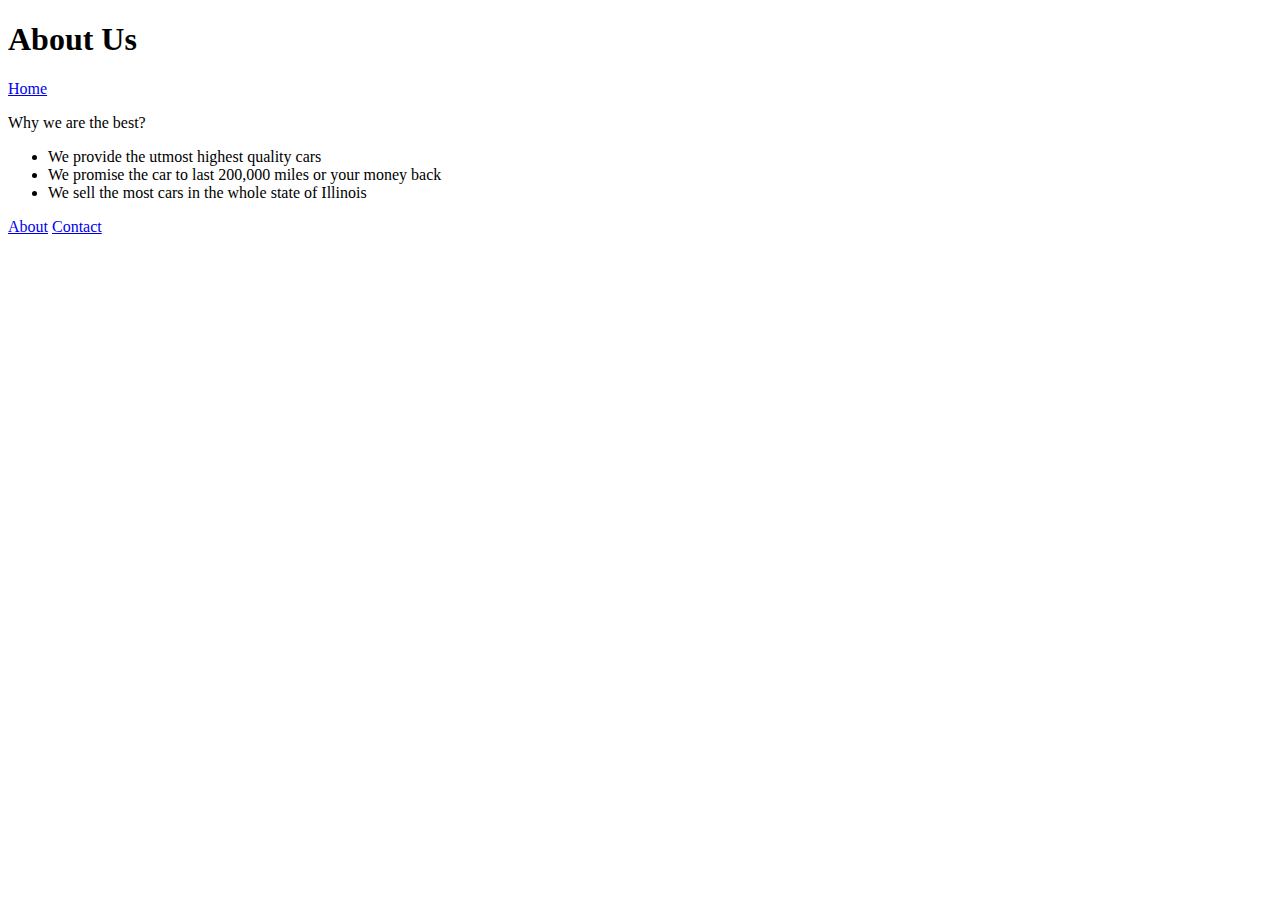
==== about.html @ 889695be "first commit" ====
<!DOCTYPE html>
<html lang="en">
<head>
    <meta charset="UTF-8">
    <meta http-equiv="X-UA-Compatible" content="IE=edge">
    <meta name="viewport" content="width=device-width, initial-scale=1.0">
    <title>Document</title>
</head>
<body>

    <h1>About Us</h1>

    <div>
        <a href="index.html">Home</a>
    </div>

    <div>
        <p>Why we are the best?</p>
    </div>

    <ul>
        <li>We provide the utmost highest quality cars</li>
        <li>We promise the car to last 200,000 miles or your money back</li>
        <li>We sell the most cars in the whole state of Illinois</li>
    </ul>

    <div>
        <a href="about.html">About</a>
        <a href="contact.html">Contact</a>
    </div>
    
</body>
</html>
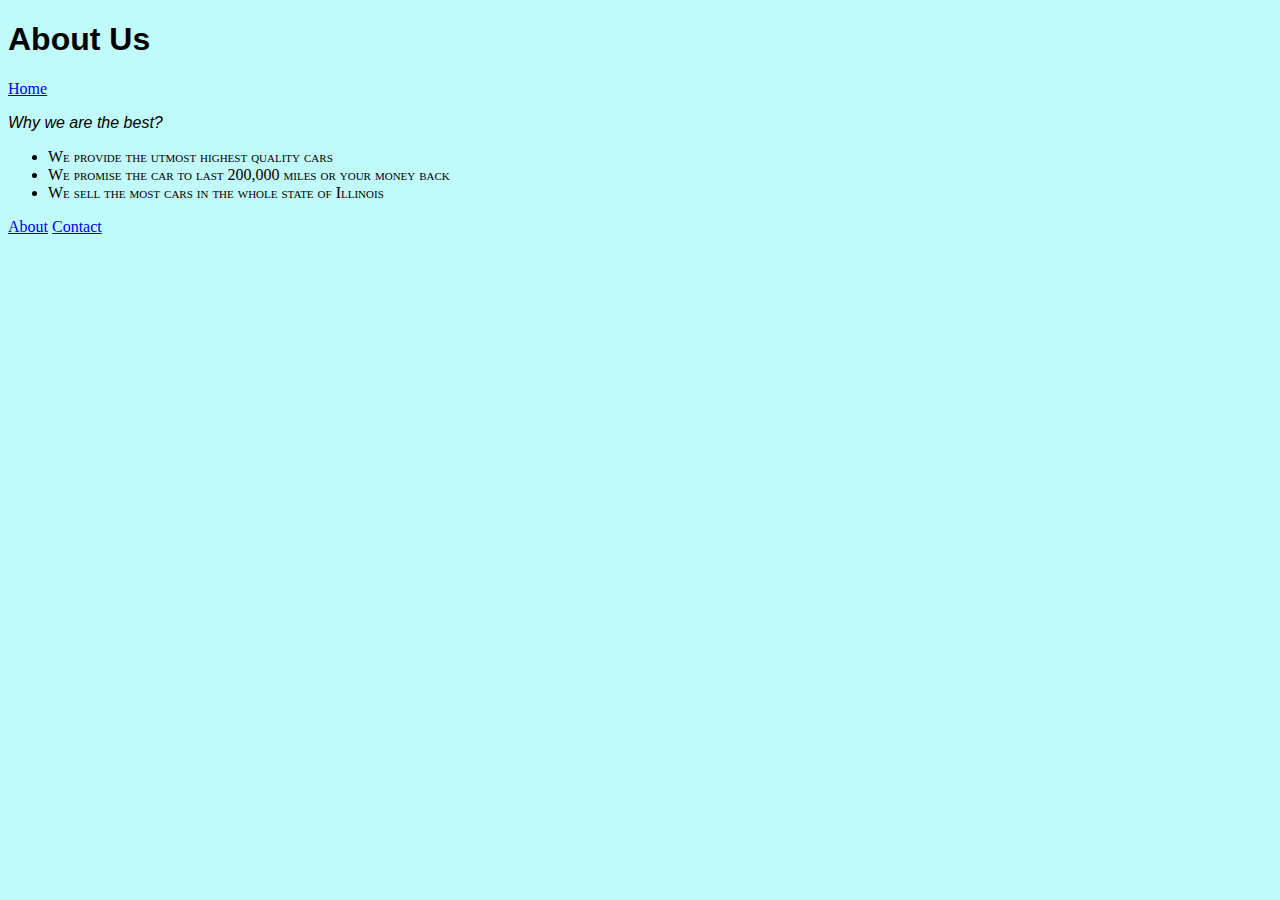
==== commit 4f752e8d: "Second commit" ====
--- a/about.html
+++ b/about.html
@@ -5,13 +5,14 @@
     <meta http-equiv="X-UA-Compatible" content="IE=edge">
     <meta name="viewport" content="width=device-width, initial-scale=1.0">
     <title>Document</title>
+    <link rel="stylesheet" href="Styles.css">
 </head>
 <body>
 
     <h1>About Us</h1>
 
     <div>
-        <a href="index.html">Home</a>
+        <a class="hov2" href="index.html">Home</a>
     </div>
 
     <div>
@@ -25,8 +26,8 @@
     </ul>
 
     <div>
-        <a href="about.html">About</a>
-        <a href="contact.html">Contact</a>
+        <a class="hov2" href="about.html">About</a>
+        <a class="hov2" href="contact.html">Contact</a>
     </div>
     
 </body>
--- a/Styles.css
+++ b/Styles.css
@@ -0,0 +1,60 @@
+body {
+    background-color: rgb(192, 250, 250)
+}
+
+h1 {
+    font-family: Verdana, Geneva, Tahoma, sans-serif;
+}
+
+h3 {
+    font-family: Verdana, Geneva, Tahoma, sans-serif;
+}
+
+#attributes {
+    padding: 20px;
+    border-style: solid;
+    border-width: 3px;
+    margin: 30px;
+    background-color: rgb(112, 209, 228);
+}
+
+table {
+    border-collapse: separate;
+    width: 50%;
+}
+
+th, td {
+    padding: 8px;
+    text-align: left;
+    border-bottom: 1px solid black;
+}
+
+td:hover {
+    background-color: rgb(212, 206, 206)
+}
+
+.hov:hover {
+    transform: scale(1.3);
+    transition: 300ms linear;
+}
+
+p {
+    font-family: Verdana, Geneva, Tahoma, sans-serif;
+    font-style: oblique;
+}
+
+li {
+    font-variant: small-caps;
+}
+
+form {
+    padding: 20px;
+    border-style: solid;
+    border-width: 3px;
+    margin: 30px;
+    background-color: rgb(112, 209, 228);
+}
+
+.hov2:hover {
+    background-color: rgb(237, 227, 116);
+}